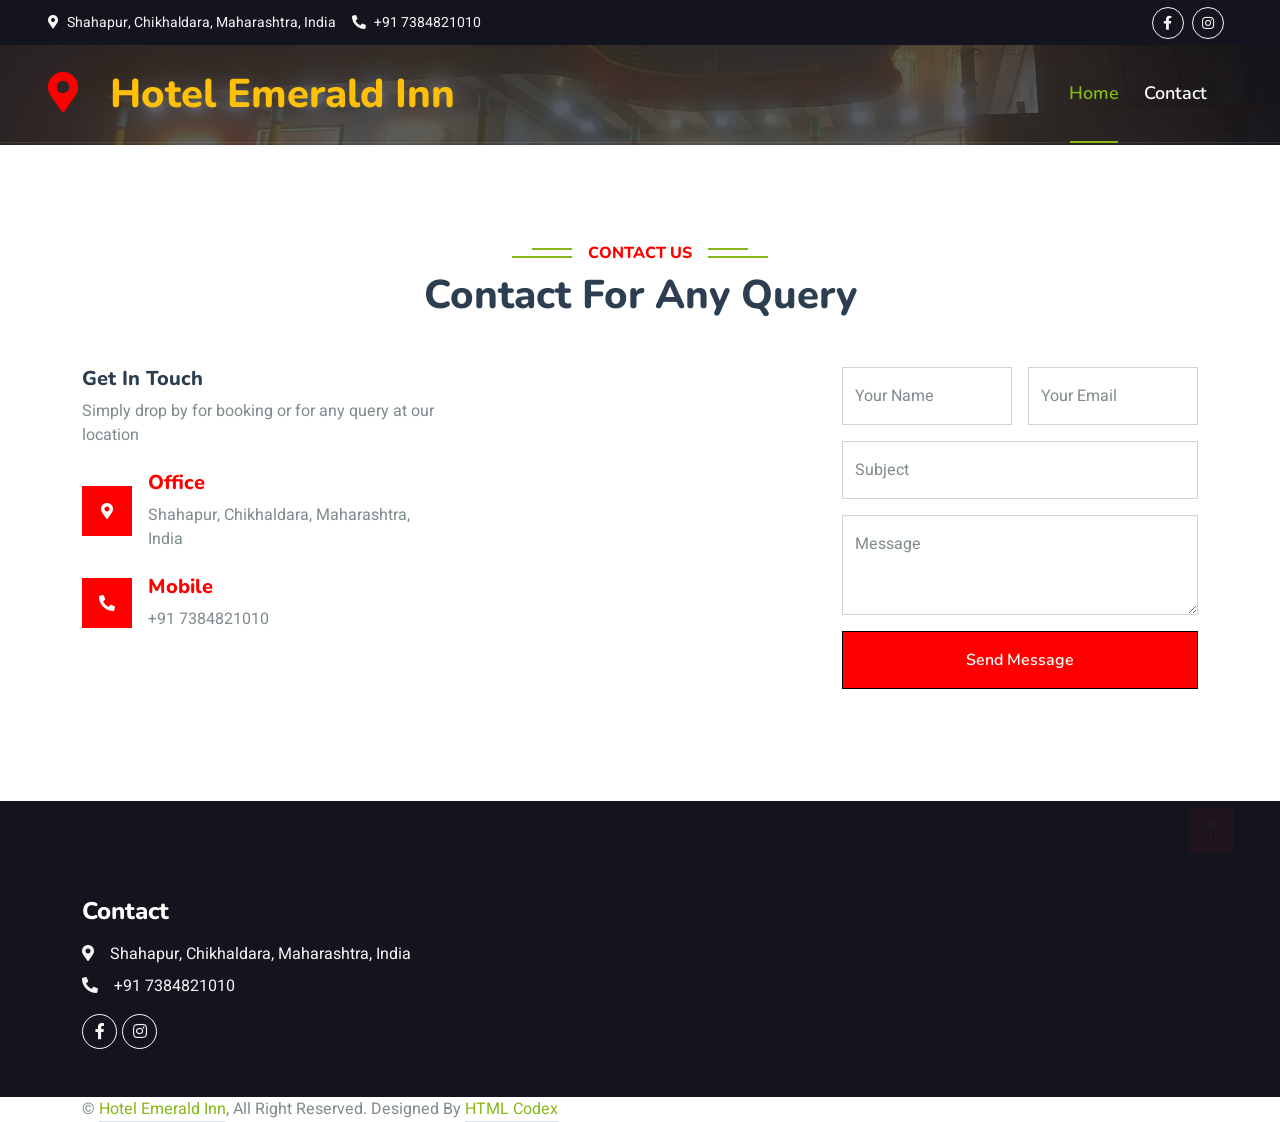
==== contact.html @ e5b2f040 "Initial commit" ====
<!DOCTYPE html>
<html lang="en">

<head>
    <meta charset="utf-8">
    <title>Hotel Emerald Inn</title>
    <meta content="width=device-width, initial-scale=1.0" name="viewport">
    <meta content="" name="keywords">
    <meta content="" name="description">

    <!-- Favicon -->
    <link href="img/favicon.ico" rel="icon">

    <!-- Google Web Fonts -->
    <link rel="preconnect" href="https://fonts.googleapis.com">
    <link rel="preconnect" href="https://fonts.gstatic.com" crossorigin>
    <link href="https://fonts.googleapis.com/css2?family=Heebo:wght@400;500;600&family=Nunito:wght@600;700;800&display=swap" rel="stylesheet">

    <!-- Icon Font Stylesheet -->
    <link href="https://cdnjs.cloudflare.com/ajax/libs/font-awesome/5.10.0/css/all.min.css" rel="stylesheet">
    <link href="https://cdn.jsdelivr.net/npm/bootstrap-icons@1.4.1/font/bootstrap-icons.css" rel="stylesheet">

    <!-- Libraries Stylesheet -->
    <link href="lib/animate/animate.min.css" rel="stylesheet">
    <link href="lib/owlcarousel/assets/owl.carousel.min.css" rel="stylesheet">
    <link href="lib/tempusdominus/css/tempusdominus-bootstrap-4.min.css" rel="stylesheet" />

    <!-- Customized Bootstrap Stylesheet -->
    <link href="css/bootstrap.min.css" rel="stylesheet">

    <!-- Template Stylesheet -->
    <link href="css/style.css" rel="stylesheet">
</head>

<body>
    <!-- Spinner Start -->
    <div id="spinner" class="show bg-white position-fixed translate-middle w-100 vh-100 top-50 start-50 d-flex align-items-center justify-content-center">
        <div class="spinner-border text-primary" style="width: 3rem; height: 3rem;" role="status">
            <span class="sr-only">Loading...</span>
        </div>
    </div>
    <!-- Spinner End -->


    <!-- Topbar Start -->
    <div class="container-fluid bg-dark px-5 d-none d-lg-block">
        <div class="row gx-0">
            <div class="col-lg-8 text-center text-lg-start mb-2 mb-lg-0">
                <div class="d-inline-flex align-items-center" style="height: 45px;">
                    <small class="me-3 text-light"><i class="fa fa-map-marker-alt me-2"></i>Shahapur, Chikhaldara, Maharashtra, India</small>
                    <small class="me-3 text-light"><i class="fa fa-phone-alt me-2"></i>+91 7384821010</small>
                    <!-- <small class="text-light"><i class="fa fa-envelope-open me-2"></i>info@example.com</small> -->
                </div>
            </div>
            <div class="col-lg-4 text-center text-lg-end">
                <div class="d-inline-flex align-items-center" style="height: 45px;">
                    <!-- <a class="btn btn-sm btn-outline-light btn-sm-square rounded-circle me-2" href=""><i class="fab fa-twitter fw-normal"></i></a> -->
                    <a class="btn btn-sm btn-outline-light btn-sm-square rounded-circle me-2" href="https://www.instagram.com/hotel.emeraldinn.1010/" target="_blank"><i class="fab fa-facebook-f fw-normal"></i></a>
                    <!-- <a class="btn btn-sm btn-outline-light btn-sm-square rounded-circle me-2" href=""><i class="fab fa-linkedin-in fw-normal"></i></a> -->
                    <a class="btn btn-sm btn-outline-light btn-sm-square rounded-circle me-2" href="https://www.instagram.com/hotel.emeraldinn.1010/" target="_blank"><i class="fab fa-instagram fw-normal"></i></a>
                    <!-- <a class="btn btn-sm btn-outline-light btn-sm-square rounded-circle" href=""><i class="fab fa-youtube fw-normal"></i></a> -->
                </div>
            </div>
        </div>
    </div>
    <!-- Topbar End -->


    <!-- Navbar & Hero Start -->
    <div class="container-fluid position-relative p-0">
        <nav class="navbar navbar-expand-lg navbar-light px-4 px-lg-5 py-3 py-lg-0">
            <a href="https://maps.app.goo.gl/UBdyKmxRCGpwbFHm9" target="_blank" class="navbar-brand p-0">
                <h1  class="text-warning m-0"><i class="fa fa-map-marker-alt me-3" style="color: red;"></i></h1>
                <!-- <img src="img/logo.png" alt="Logo"> -->
            </a>
            <a href="index.html"><h1  class="text-warning m-0">Hotel Emerald Inn </h1></a>
            <button class="navbar-toggler" type="button" data-bs-toggle="collapse" data-bs-target="#navbarCollapse">
                <span class="fa fa-bars"></span>
            </button>
            <div class="collapse navbar-collapse" id="navbarCollapse">
                <div class="navbar-nav ms-auto py-0">
                    <a href="index.html" class="nav-item nav-link active">Home</a>               
                    
                    <a href="contact.html" class="nav-item nav-link">Contact</a>
                </div>
                
            </div>
        </nav>

        <div class="container-fluid bg-primary py-5 mb-5 hero-header" style="height:100px;">
            <div class="container">
                <div class="row justify-content-center py-5">
                    <div class="col-lg-10 pt-lg-5 mt-lg-5 text-center">
                        <!-- <h1 class="display-3 text-white mb-3 animated slideInDown">Book your escape today and let the beauty of the Melghat hills rejuvenate your soul!</h1> -->
                        <!-- <p class="fs-4 text-white mb-4 animated slideInDown">Stay with us next time you visit Chikhaldara</p> -->
                    </div>
                </div>
            </div>
        </div>
    </div>
<!-- Navbar & Hero End -->


    <!-- Contact Start -->
    <div class="container-xxl py-5">
        <div class="container">
            <div class="text-center wow fadeInUp" data-wow-delay="0.1s">
                <h6 class="section-title bg-white text-center text-primary px-3">Contact Us</h6>
                <h1 class="mb-5">Contact For Any Query</h1>
            </div>
            <div class="row g-4">
                <div class="col-lg-4 col-md-6 wow fadeInUp" data-wow-delay="0.1s">
                    <h5>Get In Touch</h5>
                    <p class="mb-4">Simply drop by for booking or for any query at our location</p>
                    <div class="d-flex align-items-center mb-4">
                        <div class="d-flex align-items-center justify-content-center flex-shrink-0 bg-primary" style="width: 50px; height: 50px;">
                            <i class="fa fa-map-marker-alt text-white"></i>
                        </div>
                        <div class="ms-3">
                            <h5 class="text-primary">Office</h5>
                            <p class="mb-0">Shahapur, Chikhaldara, Maharashtra, India</p>
                        </div>
                    </div>
                    <div class="d-flex align-items-center mb-4">
                        <div class="d-flex align-items-center justify-content-center flex-shrink-0 bg-primary" style="width: 50px; height: 50px;">
                            <i class="fa fa-phone-alt text-white"></i>
                        </div>
                        <div class="ms-3">
                            <h5 class="text-primary">Mobile</h5>
                            <p class="mb-0">+91 7384821010</p>
                        </div>
                    </div>
                    <div class="d-flex align-items-center">
                        <div class="d-flex align-items-center justify-content-center flex-shrink-0 " style="width: 50px; height: 50px;">
                            <!-- <i class="fa fa-envelope-open text-white"></i> -->
                        </div>
                        <div class="ms-3">
                            <!-- <h5 class="text-primary">Email</h5>
                            <p class="mb-0">info@example.com</p> -->
                        </div>
                    </div>
                </div>
                <div class="col-lg-4 col-md-6 wow fadeInUp" data-wow-delay="0.3s">
                    <iframe class="position-relative rounded w-100 h-100"
                        src="https://www.google.com/maps/embed?pb=!1m18!1m12!1m3!1d451.0125183809291!2d77.33681241079643!3d21.40937708601517!2m3!1f0!2f0!3f0!3m2!1i1024!2i768!4f13.1!3m3!1m2!1s0x3bd6570015e3d3bd%3A0x7d0dde291a897dc5!2sHOTEL%20EMERALD%20INN!5e1!3m2!1sen!2sin!4v1731834941207!5m2!1sen!2sin"
                        frameborder="0" style="min-height: 300px; border:0;" allowfullscreen="" aria-hidden="false"
                        tabindex="0"></iframe>
                </div>
                <div class="col-lg-4 col-md-12 wow fadeInUp" data-wow-delay="0.5s">
                    <form>
                        <div class="row g-3">
                            <div class="col-md-6">
                                <div class="form-floating">
                                    <input type="text" class="form-control" id="name" placeholder="Your Name">
                                    <label for="name">Your Name</label>
                                </div>
                            </div>
                            <div class="col-md-6">
                                <div class="form-floating">
                                    <input type="email" class="form-control" id="email" placeholder="Your Email">
                                    <label for="email">Your Email</label>
                                </div>
                            </div>
                            <div class="col-12">
                                <div class="form-floating">
                                    <input type="text" class="form-control" id="subject" placeholder="Subject">
                                    <label for="subject">Subject</label>
                                </div>
                            </div>
                            <div class="col-12">
                                <div class="form-floating">
                                    <textarea class="form-control" placeholder="Leave a message here" id="message" style="height: 100px"></textarea>
                                    <label for="message">Message</label>
                                </div>
                            </div>
                            <div class="col-12">
                                <button class="btn btn-primary w-100 py-3" type="submit">Send Message</button>
                            </div>
                        </div>
                    </form>
                </div>
            </div>
        </div>
    </div>
    <!-- Contact End -->


<!-- Footer Start -->
<div class="container-fluid bg-dark text-light footer pt-5 mt-5 wow fadeIn" data-wow-delay="0.1s">
    <div class="container py-5">
        <!-- <div class="row g-5">
            <div class="col-lg-3 col-md-6">
                <h4 class="text-white mb-3">Company</h4>
                <a class="btn btn-link" href="">About Us</a>
                <a class="btn btn-link" href="">Contact Us</a>
                <a class="btn btn-link" href="">Privacy Policy</a>
                <a class="btn btn-link" href="">Terms & Condition</a>
                <a class="btn btn-link" href="">FAQs & Help</a>
            </div> -->
            <div class="col-lg-4 col-md-6">
                <h4 class="text-white mb-3">Contact</h4>
                <p class="mb-2"><i class="fa fa-map-marker-alt me-3"></i>Shahapur, Chikhaldara, Maharashtra, India</p>
                <p class="mb-2"><i class="fa fa-phone-alt me-3"></i>+91 7384821010</p>
                <!-- <p class="mb-2"><i class="fa fa-envelope me-3"></i>info@example.com</p> -->
                <div class="d-flex pt-2">
                    <!-- <a class="btn btn-outline-light btn-social" href=""><i class="fab fa-twitter"></i></a> -->
                    <a class="btn btn-outline-light btn-social" href="https://www.instagram.com/hotel.emeraldinn.1010/" target="_blank"><i class="fab fa-facebook-f"></i></a>
                    <a class="btn btn-outline-light btn-social" href="https://www.instagram.com/hotel.emeraldinn.1010/" target="_blank"><i class="fab fa-instagram fw-normal"></i></a>
                    <!-- <a class="btn btn-outline-light btn-social" href=""><i class="fab fa-youtube"></i></a>
                    <a class="btn btn-outline-light btn-social" href=""><i class="fab fa-linkedin-in"></i></a> -->
                </div>
            </div>
        </div>
    </div>
    <div class="container">
        <div class="copyright">
            <div class="row">
                <div class="col-md-6 text-center text-md-start mb-3 mb-md-0">
                    &copy; <a class="border-bottom" href="#">Hotel Emerald Inn</a>, All Right Reserved.

                    <!--/*** This template is free as long as you keep the footer author’s credit link/attribution link/backlink. If you'd like to use the template without the footer author’s credit link/attribution link/backlink, you can purchase the Credit Removal License from "https://htmlcodex.com/credit-removal". Thank you for your support. ***/-->
                    Designed By <a class="border-bottom" href="https://htmlcodex.com">HTML Codex</a>
                </div>
                <!-- <div class="col-md-6 text-center text-md-end">
                    <div class="footer-menu">
                        <a href="">Home</a>
                        <a href="">Cookies</a>
                        <a href="">Help</a>
                        <a href="">FQAs</a>
                    </div>
                </div> -->
            </div>
        </div>
    </div>
</div>
<!-- Footer End -->



    <!-- Back to Top -->
    <a href="#" class="btn btn-lg btn-primary btn-lg-square back-to-top"><i class="bi bi-arrow-up"></i></a>


    <!-- JavaScript Libraries -->
    <script src="https://code.jquery.com/jquery-3.4.1.min.js"></script>
    <script src="https://cdn.jsdelivr.net/npm/bootstrap@5.0.0/dist/js/bootstrap.bundle.min.js"></script>
    <script src="lib/wow/wow.min.js"></script>
    <script src="lib/easing/easing.min.js"></script>
    <script src="lib/waypoints/waypoints.min.js"></script>
    <script src="lib/owlcarousel/owl.carousel.min.js"></script>
    <script src="lib/tempusdominus/js/moment.min.js"></script>
    <script src="lib/tempusdominus/js/moment-timezone.min.js"></script>
    <script src="lib/tempusdominus/js/tempusdominus-bootstrap-4.min.js"></script>

    <!-- Template Javascript -->
    <script src="js/main.js"></script>
</body>

</html>
---- css/style.css ----
/********** Template CSS **********/
:root {
    --primary: #86B817;
    --secondary: #FE8800;
    --light: #F5F5F5;
    --dark: #14141F;
}

.fw-medium {
    font-weight: 600 !important;
}

.fw-semi-bold {
    font-weight: 700 !important;
}

.back-to-top {
    position: fixed;
    display: none;
    right: 45px;
    bottom: 45px;
    z-index: 99;
}


/*** Spinner ***/
#spinner {
    opacity: 0;
    visibility: hidden;
    transition: opacity .5s ease-out, visibility 0s linear .5s;
    z-index: 99999;
}

#spinner.show {
    transition: opacity .5s ease-out, visibility 0s linear 0s;
    visibility: visible;
    opacity: 1;
}


/*** Button ***/
.btn {
    font-family: 'Nunito', sans-serif;
    font-weight: 600;
    transition: .5s;
}

.btn.btn-primary,
.btn.btn-secondary {
    color: #FFFFFF;
}

.btn-square {
    width: 38px;
    height: 38px;
}

.btn-sm-square {
    width: 32px;
    height: 32px;
}

.btn-lg-square {
    width: 48px;
    height: 48px;
}

.btn-square,
.btn-sm-square,
.btn-lg-square {
    padding: 0;
    display: flex;
    align-items: center;
    justify-content: center;
    font-weight: normal;
    border-radius: 0px;
}


/*** Navbar ***/
.navbar-light .navbar-nav .nav-link {
    font-family: 'Nunito', sans-serif;
    position: relative;
    margin-right: 25px;
    padding: 35px 0;
    color: #FFFFFF !important;
    font-size: 18px;
    font-weight: 600;
    outline: none;
    transition: .5s;
}

.sticky-top.navbar-light .navbar-nav .nav-link {
    padding: 20px 0;
    color: var(--dark) !important;
}

.navbar-light .navbar-nav .nav-link:hover,
.navbar-light .navbar-nav .nav-link.active {
    color: var(--primary) !important;
}

.navbar-light .navbar-brand img {
    max-height: 60px;
    transition: .5s;
}

.sticky-top.navbar-light .navbar-brand img {
    max-height: 45px;
}

@media (max-width: 991.98px) {
    .sticky-top.navbar-light {
        position: relative;
        background: #FFFFFF;
    }

    .navbar-light .navbar-collapse {
        margin-top: 15px;
        border-top: 1px solid #DDDDDD;
    }

    .navbar-light .navbar-nav .nav-link,
    .sticky-top.navbar-light .navbar-nav .nav-link {
        padding: 10px 0;
        margin-left: 0;
        color: var(--dark) !important;
    }

    .navbar-light .navbar-brand img {
        max-height: 45px;
    }
}

@media (min-width: 992px) {
    .navbar-light {
        position: absolute;
        width: 100%;
        top: 0;
        left: 0;
        border-bottom: 1px solid rgba(256, 256, 256, .1);
        z-index: 999;
    }
    
    .sticky-top.navbar-light {
        position: fixed;
        background: #FFFFFF;
    }

    .navbar-light .navbar-nav .nav-link::before {
        position: absolute;
        content: "";
        width: 0;
        height: 2px;
        bottom: -1px;
        left: 50%;
        background: var(--primary);
        transition: .5s;
    }

    .navbar-light .navbar-nav .nav-link:hover::before,
    .navbar-light .navbar-nav .nav-link.active::before {
        width: calc(100% - 2px);
        left: 1px;
    }

    .navbar-light .navbar-nav .nav-link.nav-contact::before {
        display: none;
    }
}


/*** Hero Header ***/
.hero-header {
    background: linear-gradient(rgba(20, 20, 31, .7), rgba(20, 20, 31, .7)), url(../img/Hotel_foggy_1.jpg);
    background-position: center center;
    background-repeat: no-repeat;
    background-size: cover;
    display: flex;
}

.breadcrumb-item + .breadcrumb-item::before {
    color: rgba(255, 255, 255, .5);
}


/*** Section Title ***/
.section-title {
    position: relative;
    display: inline-block;
    text-transform: uppercase;
}

.section-title::before {
    position: absolute;
    content: "";
    width: calc(100% + 80px);
    height: 2px;
    top: 4px;
    left: -40px;
    background: var(--primary);
    z-index: -1;
}

.section-title::after {
    position: absolute;
    content: "";
    width: calc(100% + 120px);
    height: 2px;
    bottom: 5px;
    left: -60px;
    background: var(--primary);
    z-index: -1;
}

.section-title.text-start::before {
    width: calc(100% + 40px);
    left: 0;
}

.section-title.text-start::after {
    width: calc(100% + 60px);
    left: 0;
}


/*** Service ***/
.service-item {
    box-shadow: 0 0 45px rgba(0, 0, 0, .08);
    transition: .5s;
}

.service-item:hover {
    background: var(--primary);
}

.service-item * {
    transition: .5s;
}

.service-item:hover * {
    color: var(--light) !important;
}


/*** Destination ***/
.destination img {
    transition: .5s;
}

.destination a:hover img {
    transform: scale(1.1);
}


/*** Package ***/
.package-item {
    box-shadow: 0 0 45px rgba(0, 0, 0, .08);
}

.package-item img {
    transition: .5s;
}

.package-item:hover img {
    transform: scale(1.1);
}


/*** Booking ***/
.booking {
    background: linear-gradient(rgba(15, 23, 43, .7), rgba(15, 23, 43, .7)), url(../img/Hotel_foggy_2.jpg);
    background-position: center center;
    background-repeat: no-repeat;
    background-size: cover;
}


/*** Team ***/
.team-item {
    box-shadow: 0 0 45px rgba(0, 0, 0, .08);
}

.team-item img {
    transition: .5s;
}

.team-item:hover img {
    transform: scale(1.1);
}

.team-item .btn {
    background: #FFFFFF;
    color: var(--primary);
    border-radius: 20px;
    border-bottom: 1px solid var(--primary);
}

.team-item .btn:hover {
    background: var(--primary);
    color: #FFFFFF;
}


/*** Testimonial ***/
.testimonial-carousel::before {
    position: absolute;
    content: "";
    top: 0;
    left: 0;
    height: 100%;
    width: 0;
    background: linear-gradient(to right, rgba(255, 255, 255, 1) 0%, rgba(255, 255, 255, 0) 100%);
    z-index: 1;
}

.testimonial-carousel::after {
    position: absolute;
    content: "";
    top: 0;
    right: 0;
    height: 100%;
    width: 0;
    background: linear-gradient(to left, rgba(255, 255, 255, 1) 0%, rgba(255, 255, 255, 0) 100%);
    z-index: 1;
}

@media (min-width: 768px) {
    .testimonial-carousel::before,
    .testimonial-carousel::after {
        width: 200px;
    }
}

@media (min-width: 992px) {
    .testimonial-carousel::before,
    .testimonial-carousel::after {
        width: 300px;
    }
}

.testimonial-carousel .owl-item .testimonial-item,
.testimonial-carousel .owl-item.center .testimonial-item * {
    transition: .5s;
}

.testimonial-carousel .owl-item.center .testimonial-item {
    background: var(--primary) !important;
    border-color: var(--primary) !important;
}

.testimonial-carousel .owl-item.center .testimonial-item * {
    color: #FFFFFF !important;
}

.testimonial-carousel .owl-dots {
    margin-top: 24px;
    display: flex;
    align-items: flex-end;
    justify-content: center;
}

.testimonial-carousel .owl-dot {
    position: relative;
    display: inline-block;
    margin: 0 5px;
    width: 15px;
    height: 15px;
    border: 1px solid #CCCCCC;
    border-radius: 15px;
    transition: .5s;
}

.testimonial-carousel .owl-dot.active {
    background: var(--primary);
    border-color: var(--primary);
}


/*** Footer ***/
.footer .btn.btn-social {
    margin-right: 5px;
    width: 35px;
    height: 35px;
    display: flex;
    align-items: center;
    justify-content: center;
    color: var(--light);
    font-weight: normal;
    border: 1px solid #FFFFFF;
    border-radius: 35px;
    transition: .3s;
}

.footer .btn.btn-social:hover {
    color: var(--primary);
}

.footer .btn.btn-link {
    display: block;
    margin-bottom: 5px;
    padding: 0;
    text-align: left;
    color: #FFFFFF;
    font-size: 15px;
    font-weight: normal;
    text-transform: capitalize;
    transition: .3s;
}

.footer .btn.btn-link::before {
    position: relative;
    content: "\f105";
    font-family: "Font Awesome 5 Free";
    font-weight: 900;
    margin-right: 10px;
}

.footer .btn.btn-link:hover {
    letter-spacing: 1px;
    box-shadow: none;
}

.footer .copyright {
    padding: 25px 0;
    font-size: 15px;
    border-top: 1px solid rgba(256, 256, 256, .1);
}

.footer .copyright a {
    color: var(--light);
}

.footer .footer-menu a {
    margin-right: 15px;
    padding-right: 15px;
    border-right: 1px solid rgba(255, 255, 255, .1);
}

.footer .footer-menu a:last-child {
    margin-right: 0;
    padding-right: 0;
    border-right: none;
}
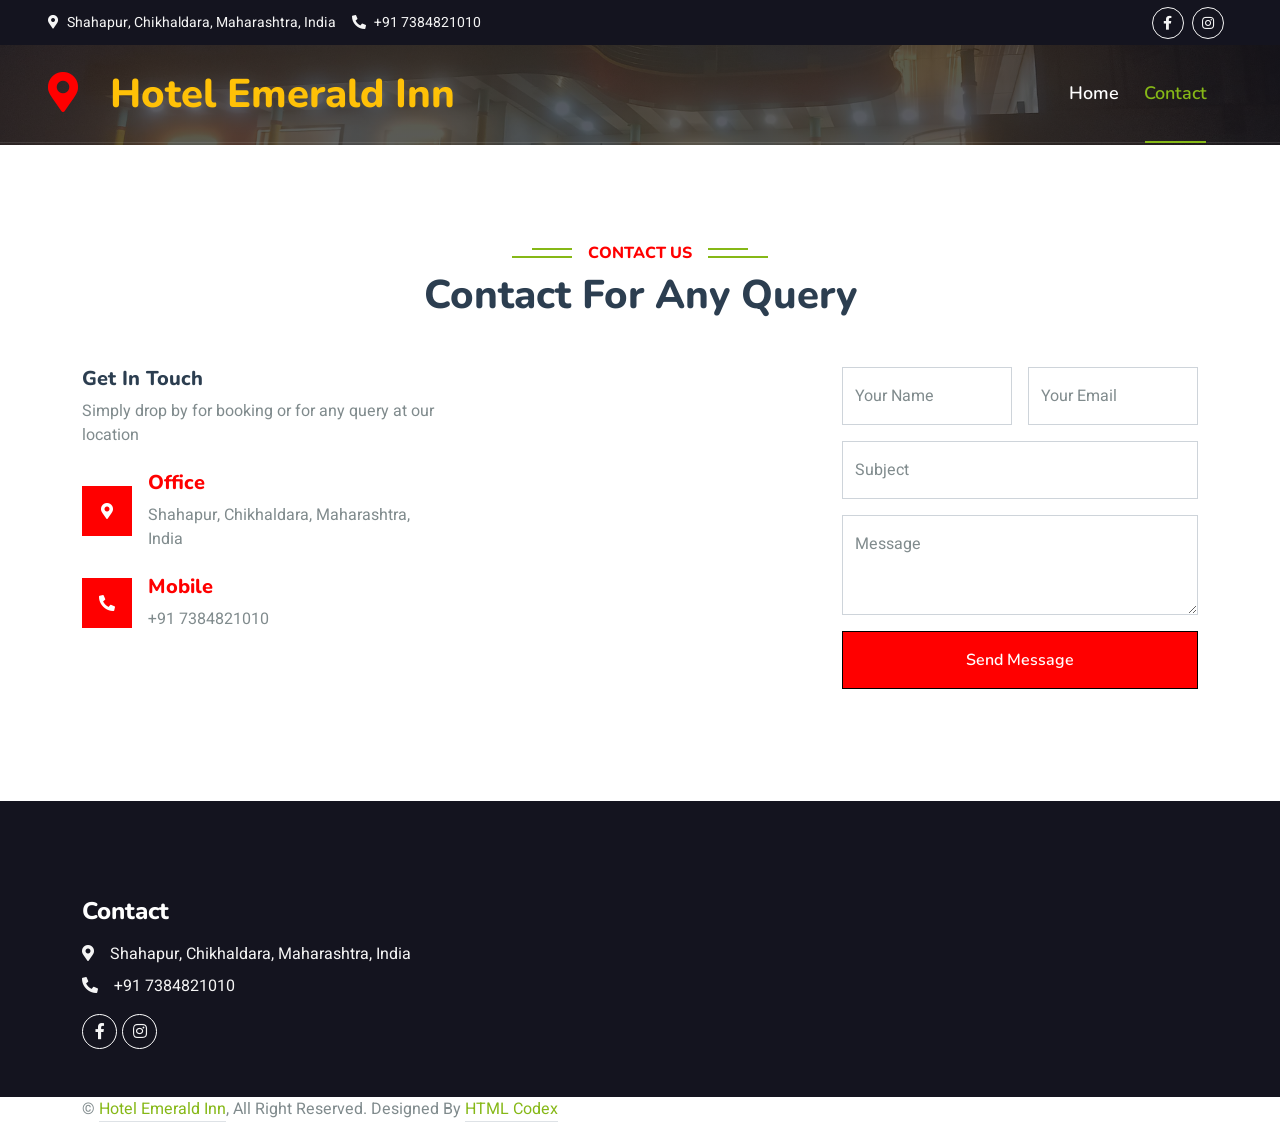
==== commit 9820a436: "Update contact active.html" ====
--- a/contact.html
+++ b/contact.html
@@ -79,9 +79,9 @@
             </button>
             <div class="collapse navbar-collapse" id="navbarCollapse">
                 <div class="navbar-nav ms-auto py-0">
-                    <a href="index.html" class="nav-item nav-link active">Home</a>               
+                    <a href="index.html" class="nav-item nav-link">Home</a>               
                     
-                    <a href="contact.html" class="nav-item nav-link">Contact</a>
+                    <a href="contact.html" class="nav-item nav-link active">Contact</a>
                 </div>
                 
             </div>
@@ -256,4 +256,4 @@
     <script src="js/main.js"></script>
 </body>
 
-</html>+</html>
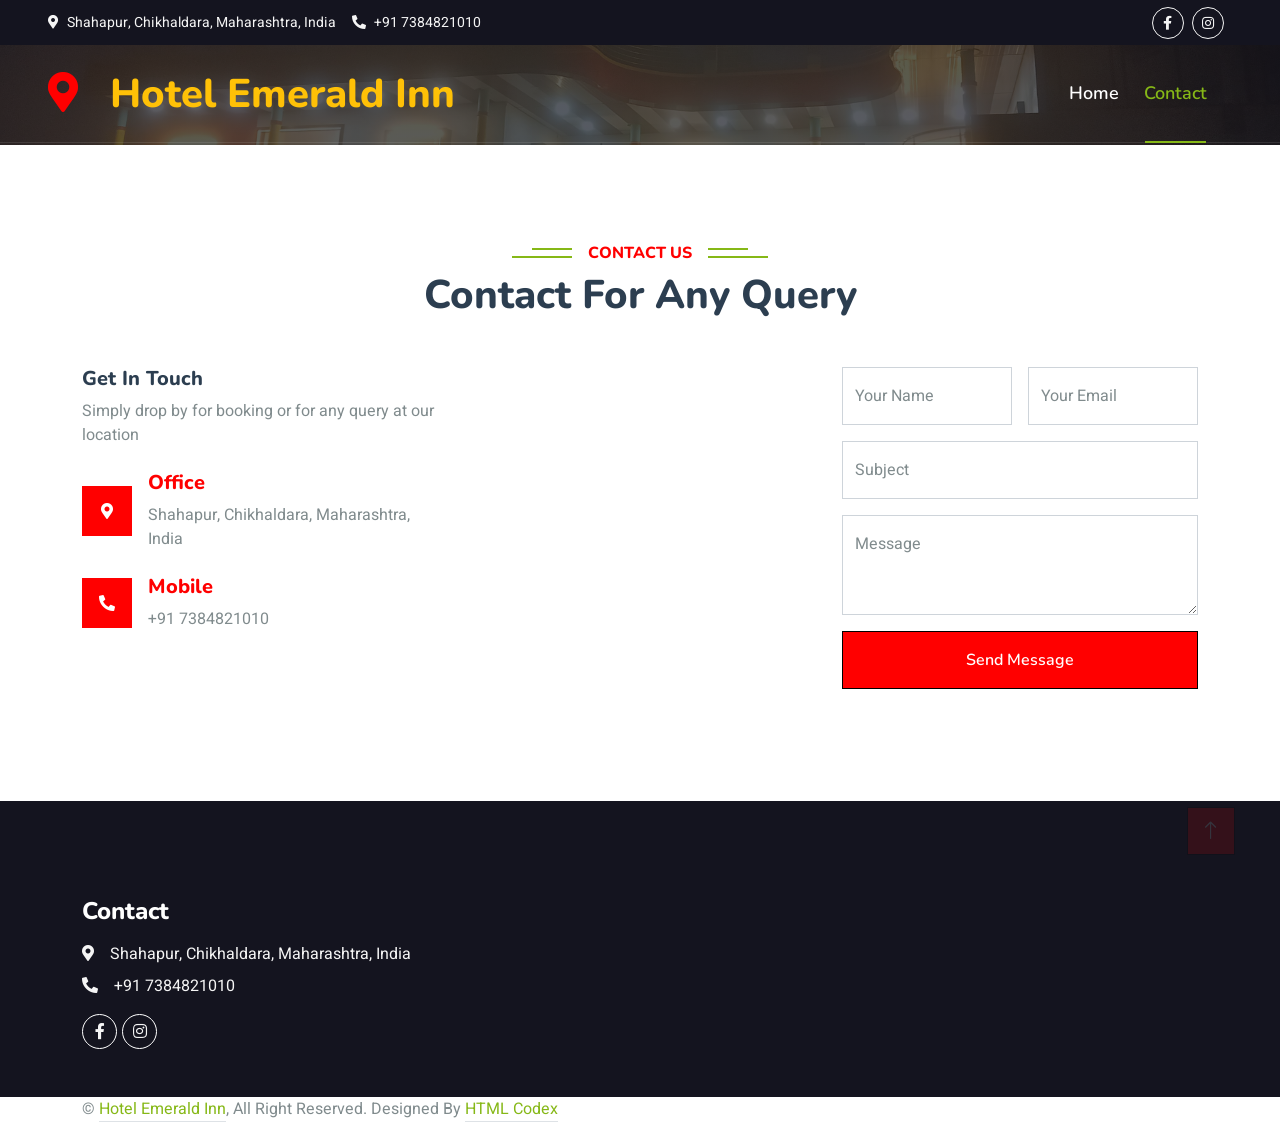
==== commit 01aed712: "Update contact.html" ====
--- a/contact.html
+++ b/contact.html
@@ -3,7 +3,7 @@
 
 <head>
     <meta charset="utf-8">
-    <title>Hotel Emerald Inn</title>
+    <title>Hotel Emerald Inn, Chikhaldara, India</title>
     <meta content="width=device-width, initial-scale=1.0" name="viewport">
     <meta content="" name="keywords">
     <meta content="" name="description">
